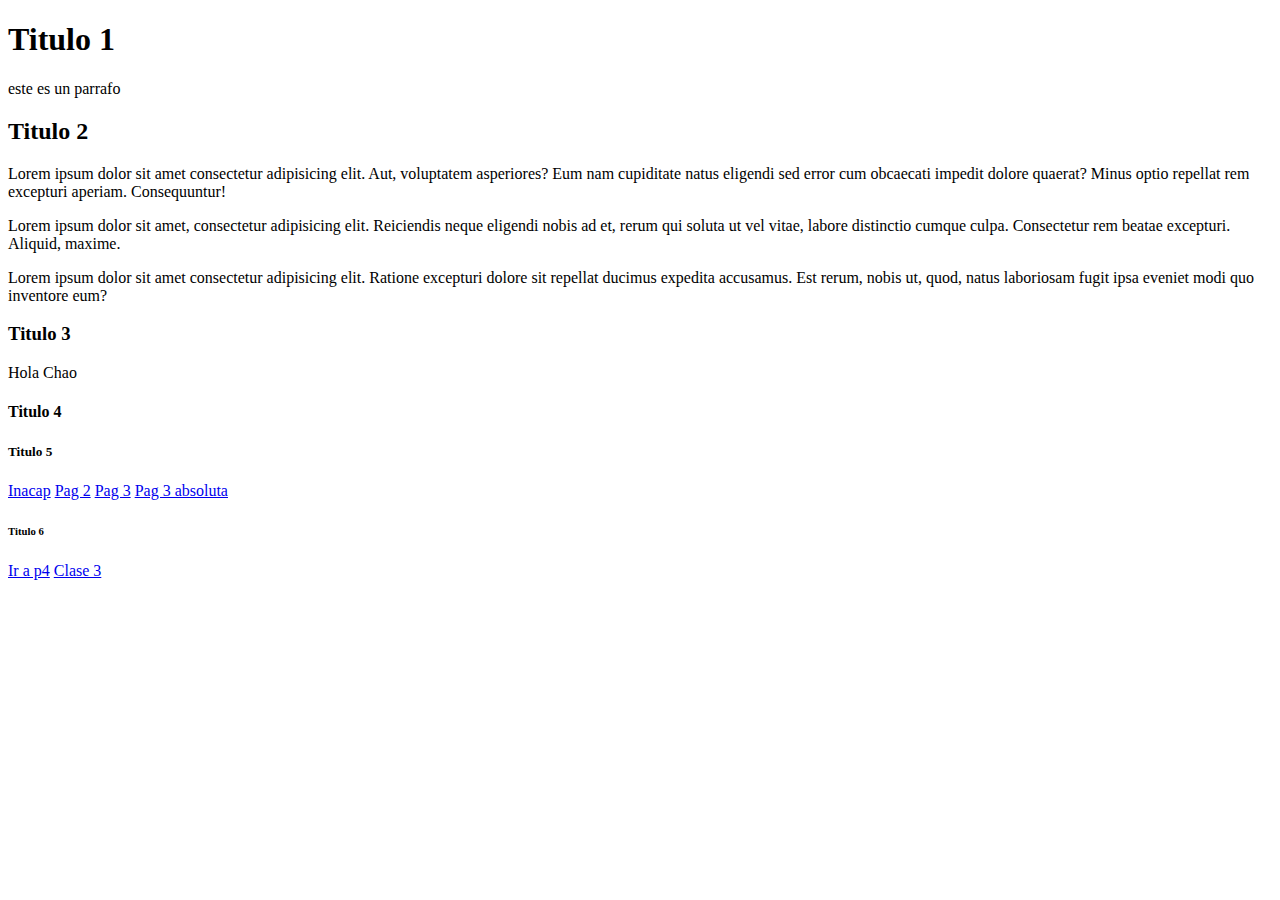
==== index.html @ f96fce08 "primer commit" ====
<!DOCTYPE html>
<html lang="en">
<head>
    <meta charset="UTF-8">
    <meta http-equiv="X-UA-Compatible" content="IE=edge">
    <meta name="viewport" content="width=device-width, initial-scale=1.0">
    <title>Document</title>
</head>
<body>
    
    <h1>Titulo 1</h1>
    <p>este es un parrafo</p>
    <h2>Titulo 2</h2>
    <p>Lorem ipsum dolor sit amet consectetur adipisicing elit. Aut, voluptatem asperiores? Eum nam cupiditate natus eligendi sed error cum obcaecati impedit dolore quaerat? Minus optio repellat rem excepturi aperiam. Consequuntur!</p>
    <p>Lorem ipsum dolor sit amet, consectetur adipisicing elit. Reiciendis neque eligendi nobis ad et, rerum qui soluta ut vel vitae, labore distinctio cumque culpa. Consectetur rem beatae excepturi. Aliquid, maxime.</p>
    <p>Lorem ipsum dolor sit amet consectetur adipisicing elit. Ratione excepturi dolore sit repellat ducimus expedita accusamus. Est rerum, nobis ut, quod, natus laboriosam fugit ipsa eveniet modi quo inventore eum?</p>
    <h3>Titulo 3</h3>
    <a >Hola</a>
    <a>Chao</a>
    <h4>Titulo 4</h4>
    <h5>Titulo 5</h5>
    <a href="http://www.inacap.cl">Inacap</a>
    <a href="p2.html">Pag 2</a>
    <a href="modulo 1/p3.html">Pag 3</a>
    <a href="C:\Users\larr0\Desktop\Nueva carpeta (2)\modulo 1\p3.html">Pag 3 absoluta</a>
    
    <h6>Titulo 6</h6>
    <a href="modulo 1/modulo 2/p4.html">Ir a p4</a>

    <a href="clase3.html">Clase 3</a>

</body>
</html>
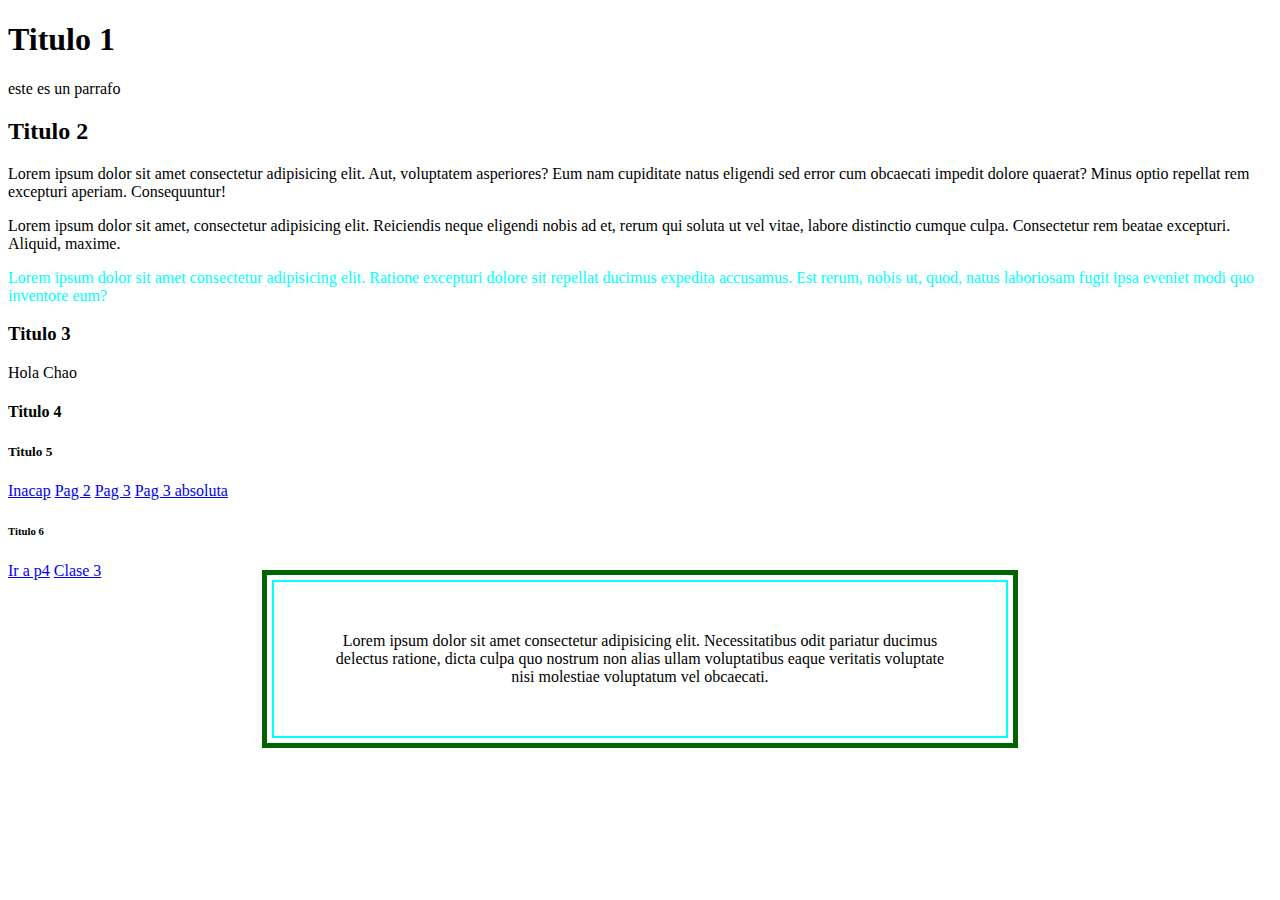
==== commit 01eae177: "clase 8" ====
--- a/index.html
+++ b/index.html
@@ -4,6 +4,9 @@
     <meta charset="UTF-8">
     <meta http-equiv="X-UA-Compatible" content="IE=edge">
     <meta name="viewport" content="width=device-width, initial-scale=1.0">
+    <link rel="stylesheet" href="css/estilo1.css">
+
+
     <title>Document</title>
 </head>
 <body>
@@ -11,9 +14,9 @@
     <h1>Titulo 1</h1>
     <p>este es un parrafo</p>
     <h2>Titulo 2</h2>
-    <p>Lorem ipsum dolor sit amet consectetur adipisicing elit. Aut, voluptatem asperiores? Eum nam cupiditate natus eligendi sed error cum obcaecati impedit dolore quaerat? Minus optio repellat rem excepturi aperiam. Consequuntur!</p>
-    <p>Lorem ipsum dolor sit amet, consectetur adipisicing elit. Reiciendis neque eligendi nobis ad et, rerum qui soluta ut vel vitae, labore distinctio cumque culpa. Consectetur rem beatae excepturi. Aliquid, maxime.</p>
-    <p>Lorem ipsum dolor sit amet consectetur adipisicing elit. Ratione excepturi dolore sit repellat ducimus expedita accusamus. Est rerum, nobis ut, quod, natus laboriosam fugit ipsa eveniet modi quo inventore eum?</p>
+    <p >Lorem ipsum dolor sit amet consectetur adipisicing elit. Aut, voluptatem asperiores? Eum nam cupiditate natus eligendi sed error cum obcaecati impedit dolore quaerat? Minus optio repellat rem excepturi aperiam. Consequuntur!</p>
+    <p >Lorem ipsum dolor sit amet, consectetur adipisicing elit. Reiciendis neque eligendi nobis ad et, rerum qui soluta ut vel vitae, labore distinctio cumque culpa. Consectetur rem beatae excepturi. Aliquid, maxime.</p>
+    <p id="importante">Lorem ipsum dolor sit amet consectetur adipisicing elit. Ratione excepturi dolore sit repellat ducimus expedita accusamus. Est rerum, nobis ut, quod, natus laboriosam fugit ipsa eveniet modi quo inventore eum?</p>
     <h3>Titulo 3</h3>
     <a >Hola</a>
     <a>Chao</a>
@@ -28,6 +31,9 @@
     <a href="modulo 1/modulo 2/p4.html">Ir a p4</a>
 
     <a href="clase3.html">Clase 3</a>
+    <div>
+        <p class="boxmodel">Lorem ipsum dolor sit amet consectetur adipisicing elit. Necessitatibus odit pariatur ducimus delectus ratione, dicta culpa quo nostrum non alias ullam voluptatibus eaque veritatis voluptate nisi molestiae voluptatum vel obcaecati.</p>
 
-</body>
+    </div>
+    </body>
 </html>--- a/css/estilo1.css
+++ b/css/estilo1.css
@@ -0,0 +1,17 @@
+
+p.boxmodel{
+    border: 2px solid cyan;
+    margin: auto auto;
+    padding: 50px;
+    
+    text-align: center;
+    vertical-align: middle;
+    width: 50%;
+    outline: darkgreen solid 5px;
+    outline-offset: 5px;
+    
+
+}
+#importante{
+    color: aqua;
+}